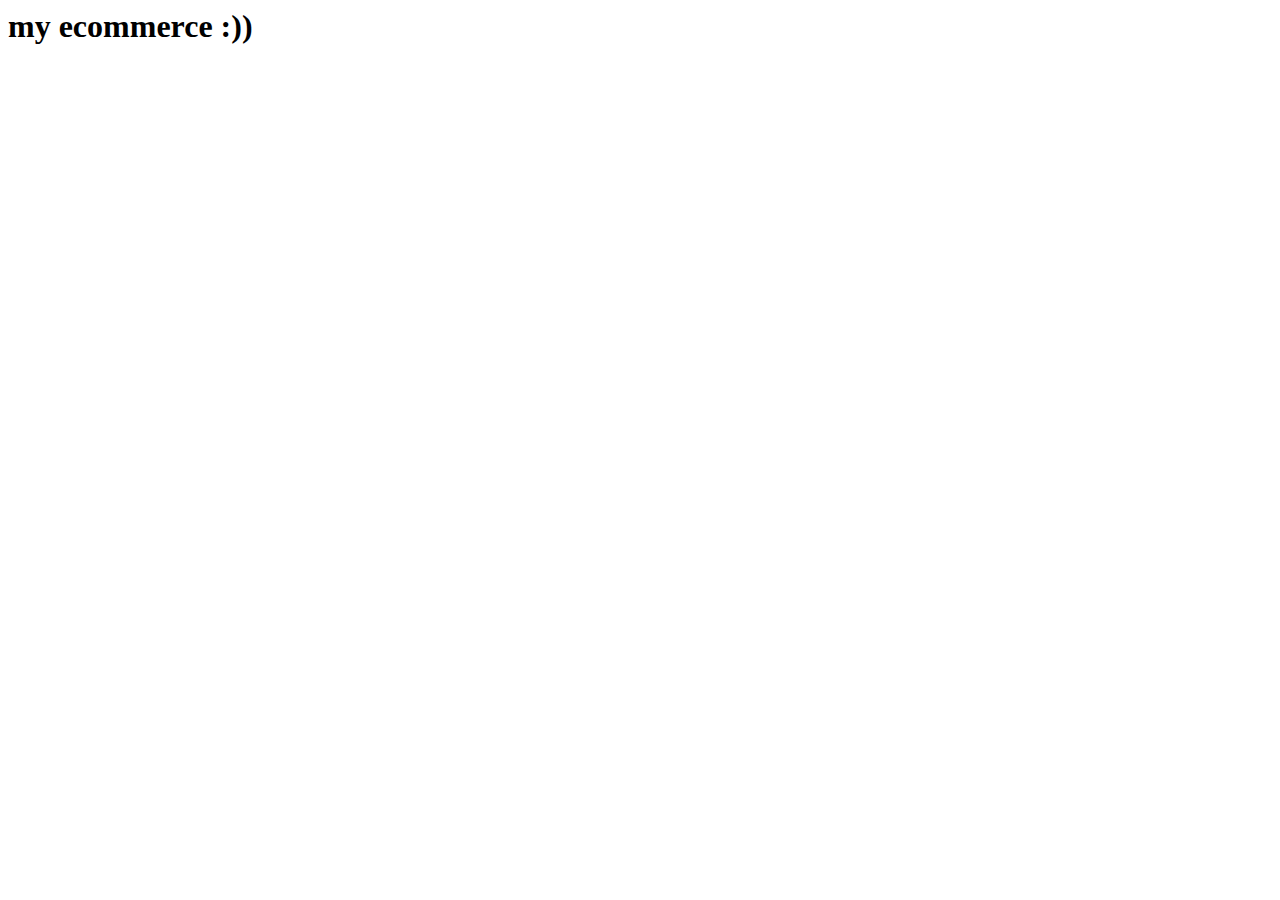
==== creditcardcata/src/main/resources/static/index.html @ b4778d9c "final commit" ====
<html>
<head>
    <title>My E-commerce</title>
    <link rel="stylesheet" href="/css/main.css" />
</head>

<body>
<h1>my ecommerce :))</h1>
<script type="text/javascript" src="/js/main.js" ></script>
</body>
</html>
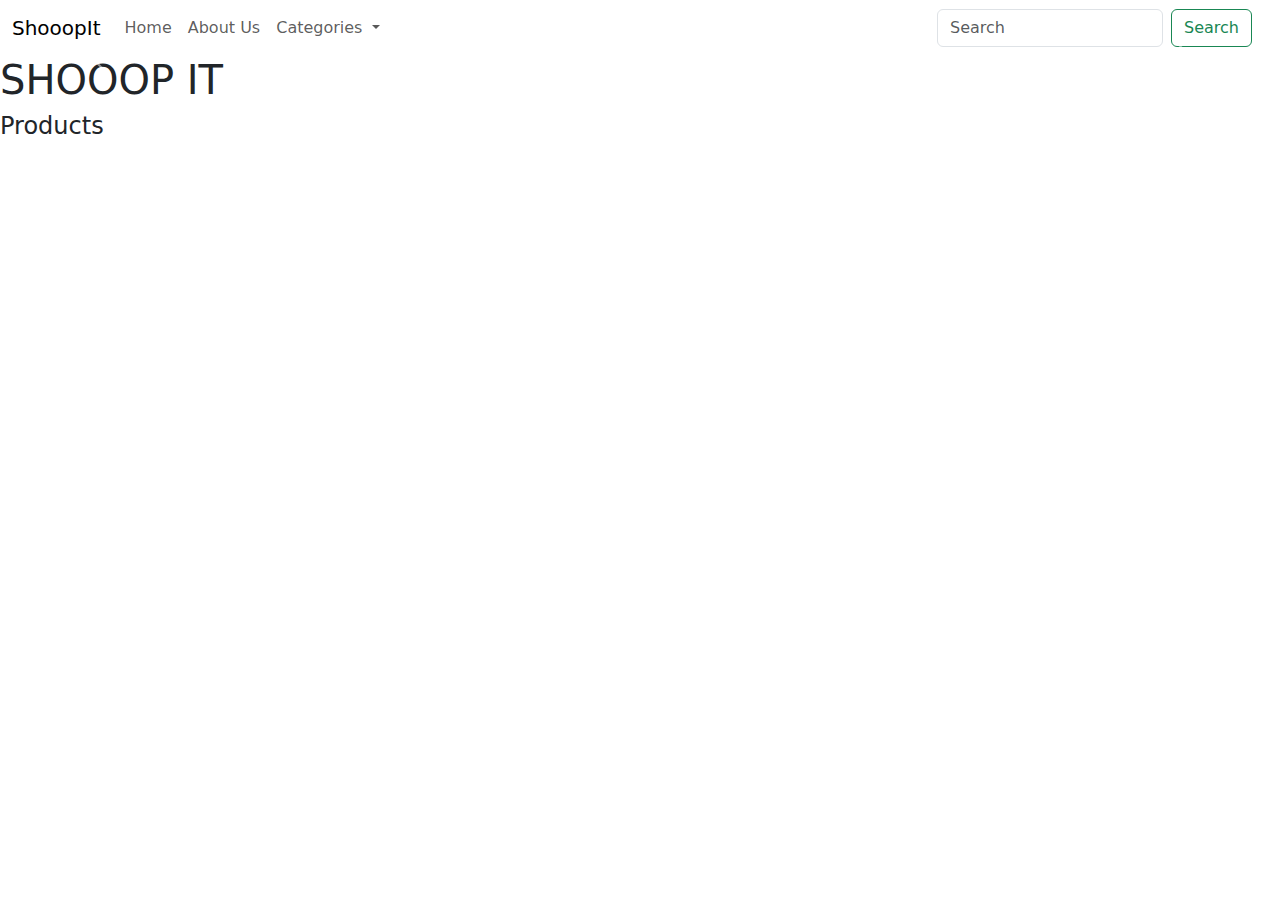
==== commit 5420a0d5: "last update" ====
--- a/creditcardcata/src/main/resources/static/index.html
+++ b/creditcardcata/src/main/resources/static/index.html
@@ -1,11 +1,103 @@
-<html>
+<!doctype html>
+<html lang="en">
 <head>
-    <title>My E-commerce</title>
+    <meta charset="utf-8">
+    <meta name="viewport" content="width=device-width, initial-scale=1">
+    <title>ShooopIt</title>
+    <link href="https://cdn.jsdelivr.net/npm/bootstrap@5.3.3/dist/css/bootstrap.min.css" rel="stylesheet"
+          integrity="sha384-QWTKZyjpPEjISv5WaRU9OFeRpok6YctnYmDr5pNlyT2bRjXh0JMhjY6hW+ALEwIH" crossorigin="anonymous">
     <link rel="stylesheet" href="/css/main.css" />
 </head>
+<body>
+    <div class="content-container">
 
-<body>
-<h1>my ecommerce :))</h1>
-<script type="text/javascript" src="/js/main.js" ></script>
+        <div class="content-headers">
+            <nav class="navbar navbar-expand-lg ">
+                <div class="container-fluid">
+                    <a class="navbar-brand" href="/">ShooopIt</a>
+                    <button class="navbar-toggler" type="button" data-bs-toggle="collapse" data-bs-target="#navbarSupportedContent" aria-controls="navbarSupportedContent" aria-expanded="false" aria-label="Toggle navigation">
+                        <span class="navbar-toggler-icon"></span>
+                    </button>
+                    <div class="collapse navbar-collapse" id="navbarSupportedContent">
+                        <ul class="navbar-nav me-auto mb-2 mb-lg-0">
+                            <li class="nav-item">
+                                <a class="nav-link" aria-current="page" href="/">Home</a>
+                            </li>
+                            <li class="nav-item">
+                                <a class="nav-link" href="#">About Us</a>
+                            </li>
+                            <li class="nav-item dropdown">
+                                <a class="nav-link dropdown-toggle" href="#" role="button" data-bs-toggle="dropdown" aria-expanded="false">
+                                    Categories
+                                </a>
+                                <ul class="dropdown-menu">
+                                    <li><a class="dropdown-item" href="/category/home-decoration">Home decoration</a></li>
+                                    <li><a class="dropdown-item" href="/category/laptops">laptops</a></li>
+                                    <li><a class="dropdown-item" href="/category/groceries">groceries</a></li>
+                                    <li><a class="dropdown-item" href="/category/smartphones">smartphones</a></li>
+                                    <li><a class="dropdown-item" href="/category/fragrances">fragrances</a></li>
+                                    <li><a class="dropdown-item" href="/category/skincare">skincare</a></li>
+<!--                                    <li><hr class="dropdown-divider"></li>-->
+<!--                                    <li><a class="dropdown-item" href="#">Something else here</a></li>-->
+                                </ul>
+                            </li>
+
+                        </ul>
+
+
+                        <form class="d-flex" role="search">
+                            <input class="form-control me-2" type="search" placeholder="Search" aria-label="Search">
+                            <button class="btn btn-outline-success" type="submit">Search</button>
+
+                        </form>
+                        <svg xmlns="http://www.w3.org/2000/svg" width="16" height="16" fill="white" class="bi bi-cart" viewBox="0 0 16 16">
+                            <path d="M0 1.5A.5.5 0 0 1 .5 1H2a.5.5 0 0 1 .485.379L2.89 3H14.5a.5.5 0 0 1 .491.592l-1.5 8A.5.5 0 0 1 13 12H4a.5.5 0 0 1-.491-.408L2.01 3.607 1.61 2H.5a.5.5 0 0 1-.5-.5M3.102 4l1.313 7h8.17l1.313-7zM5 12a2 2 0 1 0 0 4 2 2 0 0 0 0-4m7 0a2 2 0 1 0 0 4 2 2 0 0 0 0-4m-7 1a1 1 0 1 1 0 2 1 1 0 0 1 0-2m7 0a1 1 0 1 1 0 2 1 1 0 0 1 0-2"/>
+                        </svg>
+                    </div>
+                </div>
+            </nav>
+        </div>
+        <div id="carouselExample" class="carousel slide">
+            <div class="carousel-inner">
+                <div class="carousel-item active" id="carousel-item-1" >
+                </div>
+                <div class="carousel-item" id="carousel-item-2" >
+                </div>
+                <div class="carousel-item" id="carousel-item-3" >
+                </div>
+            </div>
+            <button class="carousel-control-prev" type="button" data-bs-target="#carouselExample" data-bs-slide="prev">
+                <span class="carousel-control-prev-icon" aria-hidden="true"></span>
+                <span class="visually-hidden">Previous</span>
+            </button>
+            <button class="carousel-control-next" type="button" data-bs-target="#carouselExample" data-bs-slide="next">
+                <span class="carousel-control-next-icon" aria-hidden="true"></span>
+                <span class="visually-hidden">Next</span>
+            </button>
+        </div>
+
+        <div class="content-body">
+            <div class="body-header">
+                <h1 class="header-style" >SHOOOP IT</h1>
+            </div>
+
+            <div class="products" >
+                <div class="products-header"><h4>Products</h4></div>
+
+                <div class="product-preview row" id="products-cards">
+
+                </div>
+            </div>
+
+        </div>
+
+
+    </div>
+
+
+    <script src="https://cdn.jsdelivr.net/npm/bootstrap@5.3.3/dist/js/bootstrap.bundle.min.js" integrity="sha384-YvpcrYf0tY3lHB60NNkmXc5s9fDVZLESaAA55NDzOxhy9GkcIdslK1eN7N6jIeHz" crossorigin="anonymous"></script>
+    <script src="https://cdn.jsdelivr.net/npm/@popperjs/core@2.11.8/dist/umd/popper.min.js" integrity="sha384-I7E8VVD/ismYTF4hNIPjVp/Zjvgyol6VFvRkX/vR+Vc4jQkC+hVqc2pM8ODewa9r" crossorigin="anonymous"></script>
+    <script src="https://cdn.jsdelivr.net/npm/bootstrap@5.3.3/dist/js/bootstrap.min.js" integrity="sha384-0pUGZvbkm6XF6gxjEnlmuGrJXVbNuzT9qBBavbLwCsOGabYfZo0T0to5eqruptLy" crossorigin="anonymous"></script>
+    <script type="text/javascript" src="/js/main.js"></script>
 </body>
 </html>